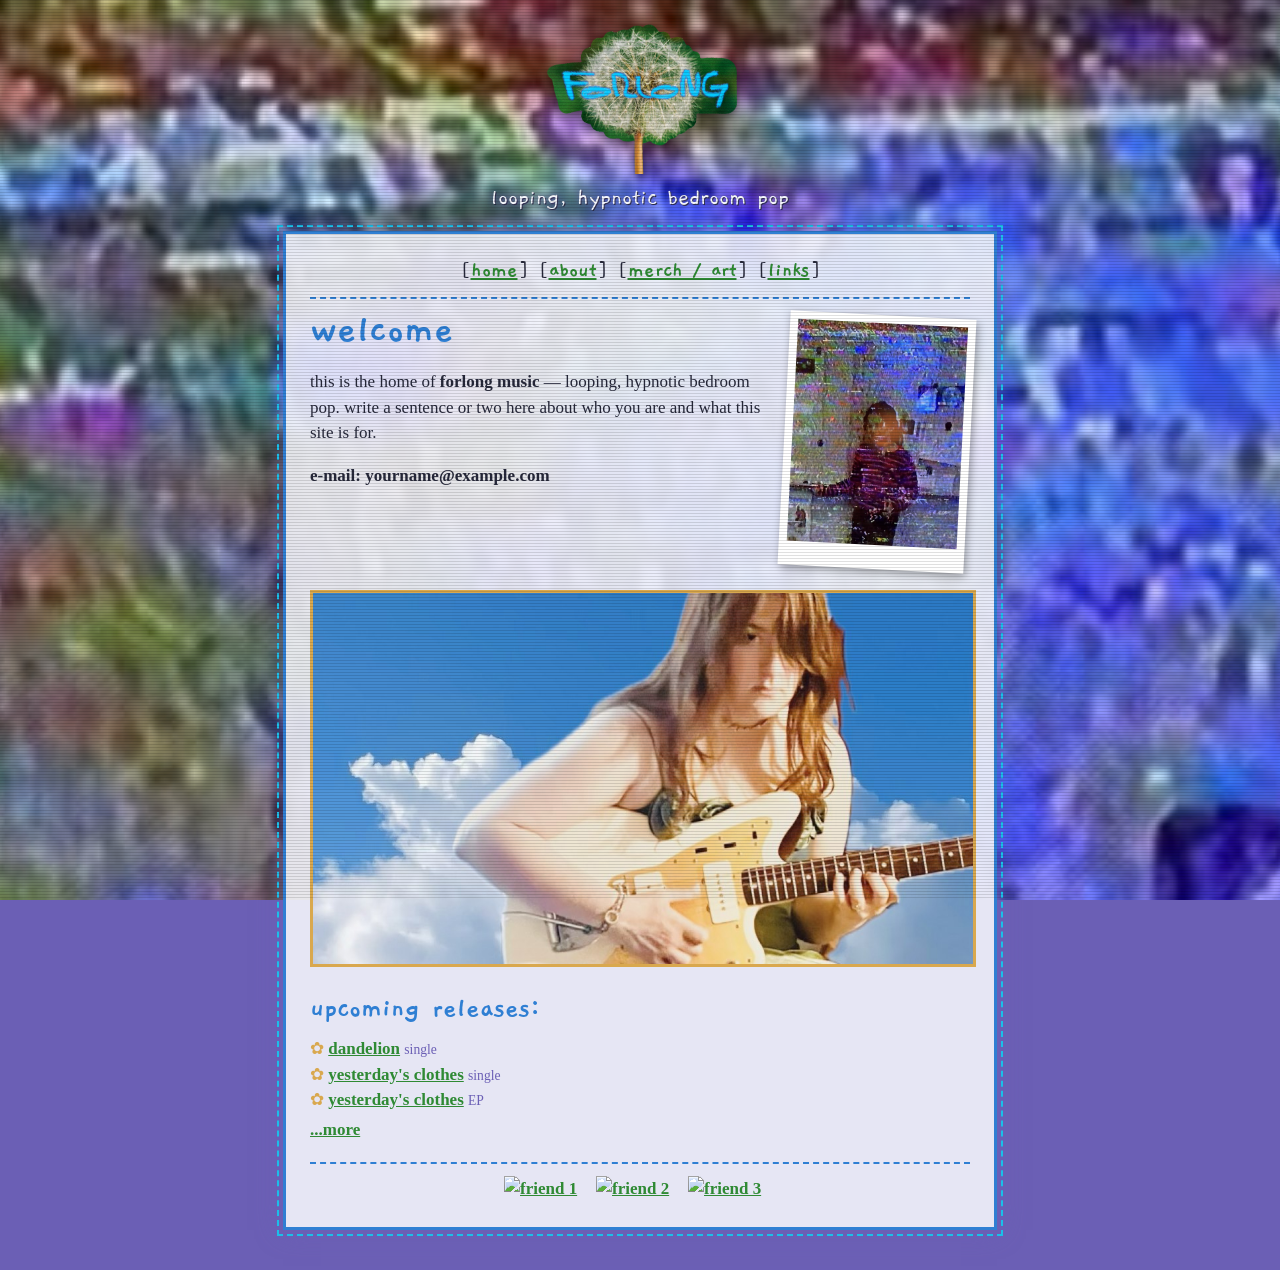
==== index.html @ 096c9282 "first commit" ====
<!DOCTYPE html>
<html lang="en">
<head>
  <!-- ==================================================
       1. PAGE SETTINGS
       ================================================== -->
  <meta charset="UTF-8">
  <meta name="viewport" content="width=device-width, initial-scale=1">
  <title>forlong music</title>

  <!-- Handwritten font for headings (from Google Fonts) -->
  <link rel="preconnect" href="https://fonts.googleapis.com">
  <link rel="preconnect" href="https://fonts.gstatic.com" crossorigin>
  <link href="https://fonts.googleapis.com/css2?family=Gaegu:wght@400;700&display=swap" rel="stylesheet">

  <link rel="stylesheet" href="style.css">
</head>

<body>

  <!-- ==================================================
       2. LOGO  (the dandelion sticker, floating above the box)
       Image file: images/forlong-dandelion.png
       ================================================== -->
  <header class="logo">
    <a href="index.html">
      <img src="images/forlong-dandelion.png" alt="forlong">
    </a>
    <p class="tagline">looping, hypnotic bedroom pop</p>
  </header>


  <!-- The centered box that holds everything else -->
  <div class="page">

    <!-- ==================================================
         3. NAVIGATION  (bracketed text links)
         To add a page: copy one <a> line and change the
         href and the text.
         ================================================== -->
    <nav class="nav">
      [<a href="index.html">home</a>]
      [<a href="about.html">about</a>]
      [<a href="merch.html">merch / art</a>]
      [<a href="links.html">links</a>]
    </nav>


    <!-- ==================================================
         4. WELCOME  (text on the left, VHS photo on the right)
         Image file: images/vhs-me.jpg
         On phones the photo moves under the text.
         ================================================== -->
    <section class="welcome">
      <div class="welcome-text">
        <h1>welcome</h1>

        <p>
          this is the home of <b>forlong music</b> &mdash;
          looping, hypnotic bedroom pop. write a sentence or
          two here about who you are and what this site is for.
        </p>

        <p class="contact">
          <b>e-mail: yourname@example.com</b>
        </p>
      </div>

      <figure class="snapshot">
        <img src="images/vhs-me.jpg" alt="VHS-glitched photo of me">
      </figure>
    </section>


    <!-- ==================================================
         5. BANNER  (the guitar-in-the-sky photo)
         Image file: images/guitar-sky.jpg
         ================================================== -->
    <section class="banner-row">
      <img class="banner" src="images/guitar-sky.jpg" alt="playing guitar in the clouds">
    </section>


    <!-- ==================================================
         6. RELEASES
         Newest at the top. One <li> per release.
         ================================================== -->
    <section class="recent">
      <h2>upcoming releases:</h2>

      <ul>
        <li><a href="https://jewelrycompanymusic.com">dandelion</a> <span class="tag">single</span></li>
        <li><a href="#">yesterday's clothes</a> <span class="tag">single</span></li>
        <li><a href="#">yesterday's clothes</a> <span class="tag">EP</span></li>
      </ul>

      <p class="more"><a href="merch.html">...more</a></p>
    </section>


    <!-- ==================================================
         7. BUTTON WALL  (88x31 buttons linking to friends)
         Copy one <a> block per button.
         ================================================== -->
    <footer class="buttons">
      <a href="https://example.neocities.org" title="a friend's site">
        <img src="images/friend1.gif" alt="friend 1" width="88" height="31">
      </a>
      <a href="https://example.neocities.org" title="a friend's site">
        <img src="images/friend2.gif" alt="friend 2" width="88" height="31">
      </a>
      <a href="https://example.neocities.org" title="a friend's site">
        <img src="images/friend3.gif" alt="friend 3" width="88" height="31">
      </a>
    </footer>

  </div>

</body>
</html>
---- style.css ----
/* ======================================================
   forlong music — style.css
   Colors are pulled from your photos. Change them in
   section 1 and the whole site updates.
   ====================================================== */


/* ======================================================
   1. COLORS & FONTS  (edit these)
   ====================================================== */
:root {
  --sky:     #2f7fd3;   /* blue sky behind the guitar photo */
  --cloud:   #f4f6fb;   /* cloud white — the box */
  --violet:  #6b5fb5;   /* VHS purple */
  --leaf:    #2f8a34;   /* dandelion-sticker green */
  --cyan:    #1bbfe9;   /* the FORLONG lettering */
  --gold:    #d9a84e;   /* guitar pickguard */
  --ink:     #26283a;   /* main text */

  --font-body: "Times New Roman", Times, serif;
  --font-hand: "Gaegu", "Comic Sans MS", cursive;
}


/* ======================================================
   2. PAGE BACKGROUND  (the wide VHS glitch image)
   Image file: images/vhs-bg.jpg
   "cover" stretches it to fill the screen; "fixed"
   keeps it still while the box scrolls over it.
   ====================================================== */
body {
  margin: 0;
  padding: 16px 12px 40px;
  background-color: var(--violet);          /* shows while loading */
  background-image: url("images/vhs-bg.jpg");
  background-size: cover;
  background-position: center;
  background-attachment: fixed;
  color: var(--ink);
  font-family: var(--font-body);
  font-size: 17px;
  line-height: 1.5;
}

/* Faint VHS scanlines over the whole page.
   Delete this block if you don't want them. */
body::before {
  content: "";
  position: fixed;
  inset: 0;
  pointer-events: none;
  background: repeating-linear-gradient(
    to bottom,
    rgba(0, 0, 0, 0.12) 0px,
    rgba(0, 0, 0, 0.12) 1px,
    transparent 1px,
    transparent 3px
  );
  z-index: 10;
}


/* ======================================================
   3. LOGO  (dandelion sticker above the box)
   The sticker image has a lot of empty space at the top,
   so this crops to the flower and a bit of stem.
   ====================================================== */
.logo {
  text-align: center;
}

.logo img {
  width: 230px;
  max-width: 70%;
  aspect-ratio: 1456 / 1000;
  object-fit: cover;
  object-position: 50% 50%;
  filter: drop-shadow(0 4px 6px rgba(0, 0, 0, 0.45));
}

.tagline {
  margin: 0 0 14px;
  font-family: var(--font-hand);
  font-size: 1.4em;
  color: var(--cloud);
  text-shadow: 0 0 6px var(--violet), 1px 1px 0 var(--ink);
}


/* ======================================================
   4. THE CENTERED BOX
   Slightly see-through so the VHS glitch shows behind it.
   ====================================================== */
.page {
  max-width: 660px;
  margin: 0 auto;
  padding: 20px 24px;
  background: rgba(244, 246, 251, 0.9);
  border: 3px solid var(--sky);
  outline: 2px dashed var(--cyan);
  outline-offset: 4px;
  box-shadow: 0 0 24px rgba(107, 95, 181, 0.6);
}


/* ======================================================
   5. NAVIGATION
   ====================================================== */
.nav {
  text-align: center;
  font-family: var(--font-hand);
  font-size: 1.3em;
  padding-bottom: 10px;
  border-bottom: 2px dashed var(--sky);
}


/* ======================================================
   6. HEADINGS, TEXT & LINKS
   ====================================================== */
h1, h2 {
  font-family: var(--font-hand);
  font-weight: 700;
  color: var(--sky);
  margin: 12px 0 6px;
}

h1 { font-size: 2.4em; line-height: 1; }
h2 { font-size: 1.7em; }

a {
  color: var(--leaf);
  font-weight: bold;
}

a:hover {
  color: var(--violet);
}


/* ======================================================
   7. WELCOME  (text + VHS photo side by side)
   ====================================================== */
.welcome {
  display: flex;
  gap: 20px;
  align-items: flex-start;
}

.welcome-text {
  flex: 1;
}

/* The photo looks like a snapshot taped to the page */
.snapshot {
  flex: 0 0 170px;
  margin: 16px 0 0;
  padding: 8px 8px 24px;
  background: #fff;
  box-shadow: 2px 3px 8px rgba(0, 0, 0, 0.35);
  transform: rotate(3deg);
}

.snapshot img {
  display: block;
  width: 100%;
  height: auto;
}


/* ======================================================
   8. BANNER  (guitar-in-the-sky photo)
   Cropped to a wide strip; object-position keeps
   you and the guitar in frame.
   ====================================================== */
.banner-row {
  margin: 20px 0;
}

.banner {
  display: block;
  width: 100%;
  aspect-ratio: 16 / 9;
  object-fit: cover;
  object-position: 50% 60%;
  border: 3px solid var(--gold);
}


/* ======================================================
   9. RELEASES LIST
   ====================================================== */
.recent ul {
  margin: 0;
  padding-left: 0;
  list-style: none;
}

.recent li::before {
  content: "✿ ";
  color: var(--gold);
}

.tag {
  font-size: 0.8em;
  color: var(--violet);
}

.more {
  margin-top: 4px;
}


/* ======================================================
   10. BUTTON WALL
   ====================================================== */
.buttons {
  display: flex;
  flex-wrap: wrap;
  justify-content: center;
  gap: 4px;
  margin-top: 20px;
  padding-top: 12px;
  border-top: 2px dashed var(--sky);
}

.buttons img {
  display: block;
  image-rendering: pixelated;
}


/* ======================================================
   11. PHONES
   ====================================================== */
@media (max-width: 520px) {
  body  { padding: 12px 8px 32px; font-size: 16px; }
  .page { padding: 16px; }

  /* photo moves under the text */
  .welcome  { flex-direction: column; align-items: center; }
  .snapshot { flex: none; width: 60%; }
}
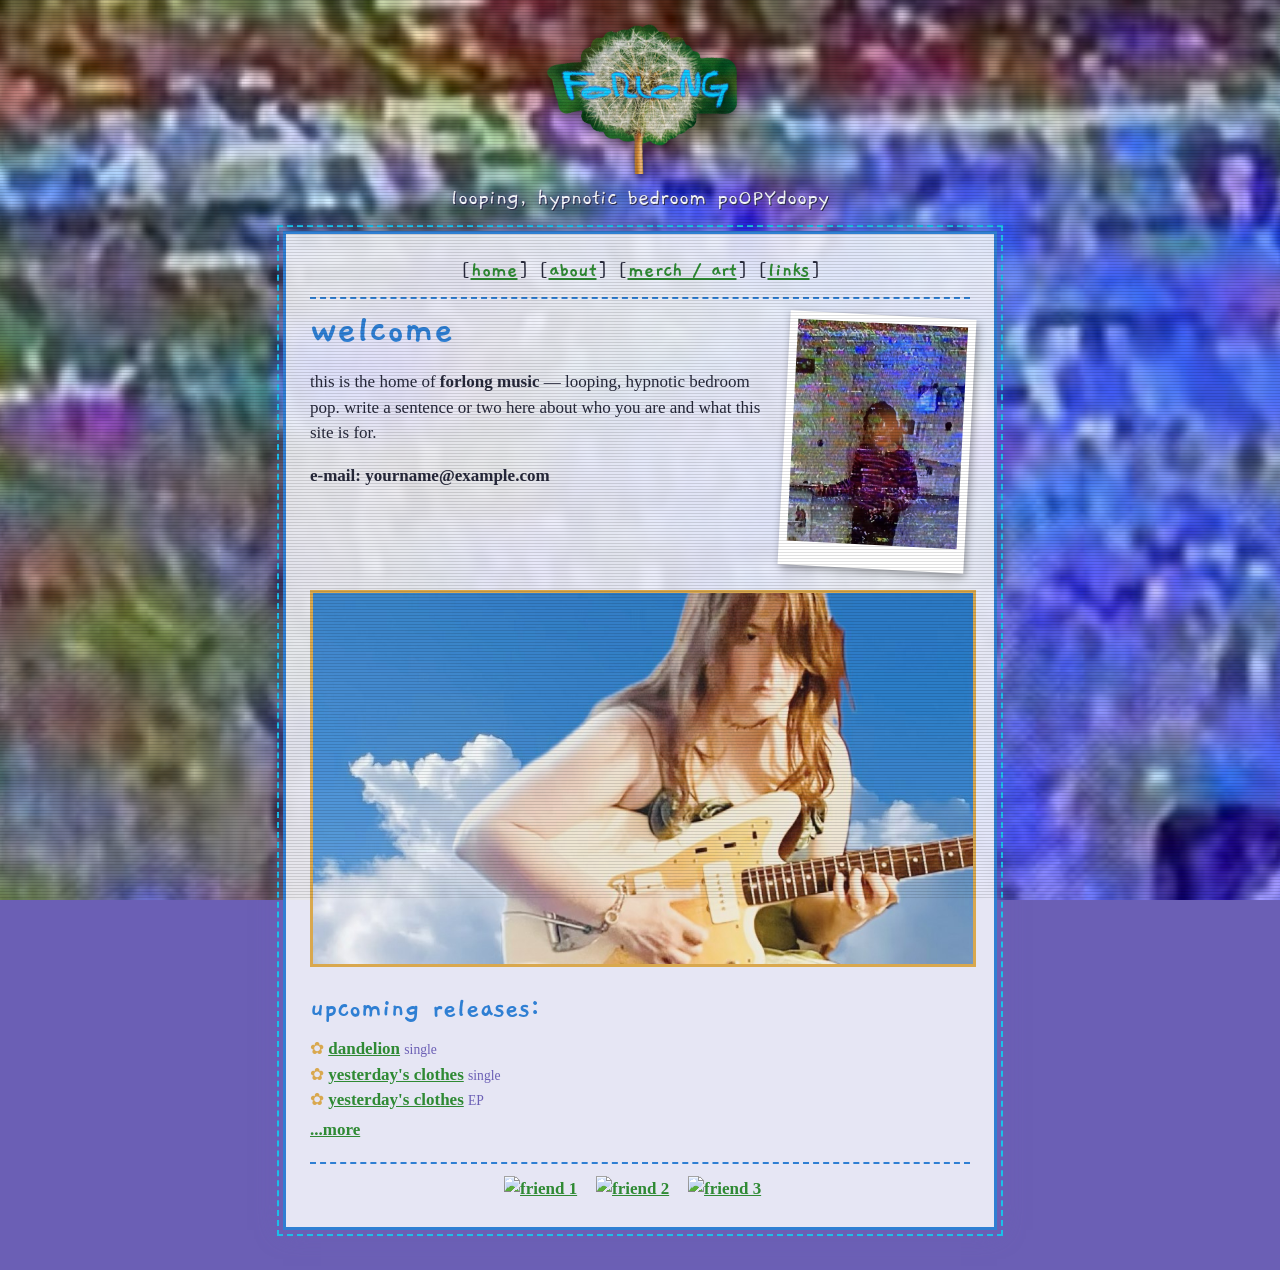
==== commit 1824df59: "Deploytest" ====
--- a/index.html
+++ b/index.html
@@ -26,7 +26,7 @@
     <a href="index.html">
       <img src="images/forlong-dandelion.png" alt="forlong">
     </a>
-    <p class="tagline">looping, hypnotic bedroom pop</p>
+    <p class="tagline">looping, hypnotic bedroom poOPYdoopy</p>
   </header>
 
 
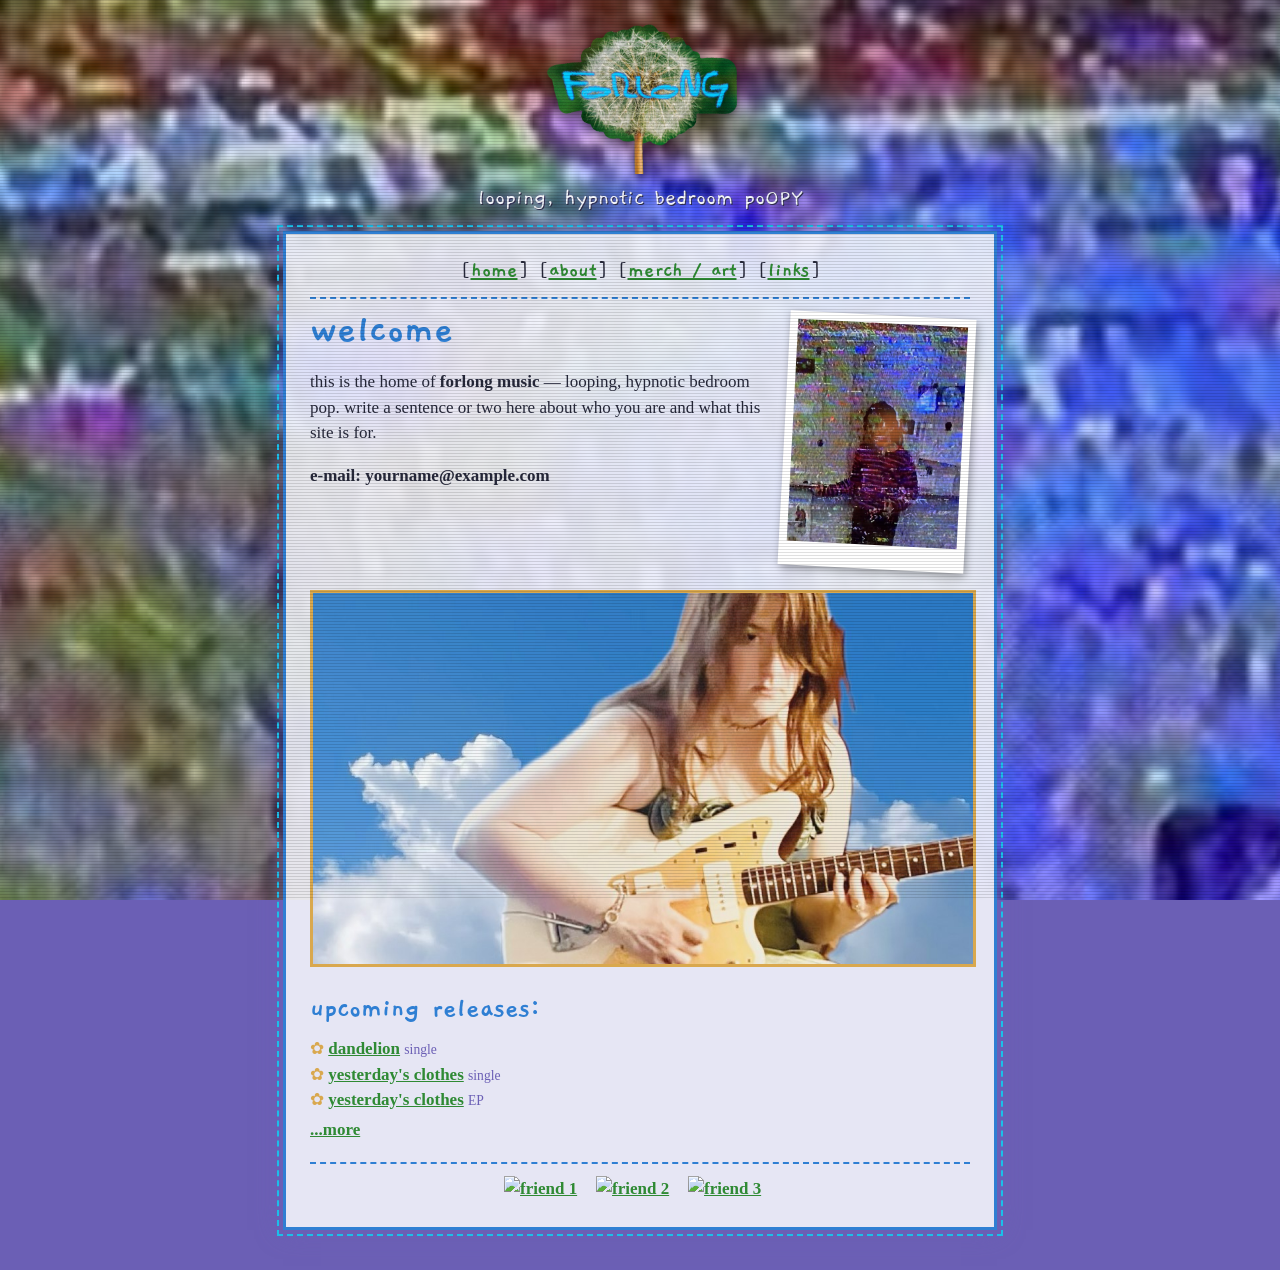
==== commit ddfd6bff: "deploy test 2" ====
--- a/index.html
+++ b/index.html
@@ -26,7 +26,7 @@
     <a href="index.html">
       <img src="images/forlong-dandelion.png" alt="forlong">
     </a>
-    <p class="tagline">looping, hypnotic bedroom poOPYdoopy</p>
+    <p class="tagline">looping, hypnotic bedroom poOPY</p>
   </header>
 
 
